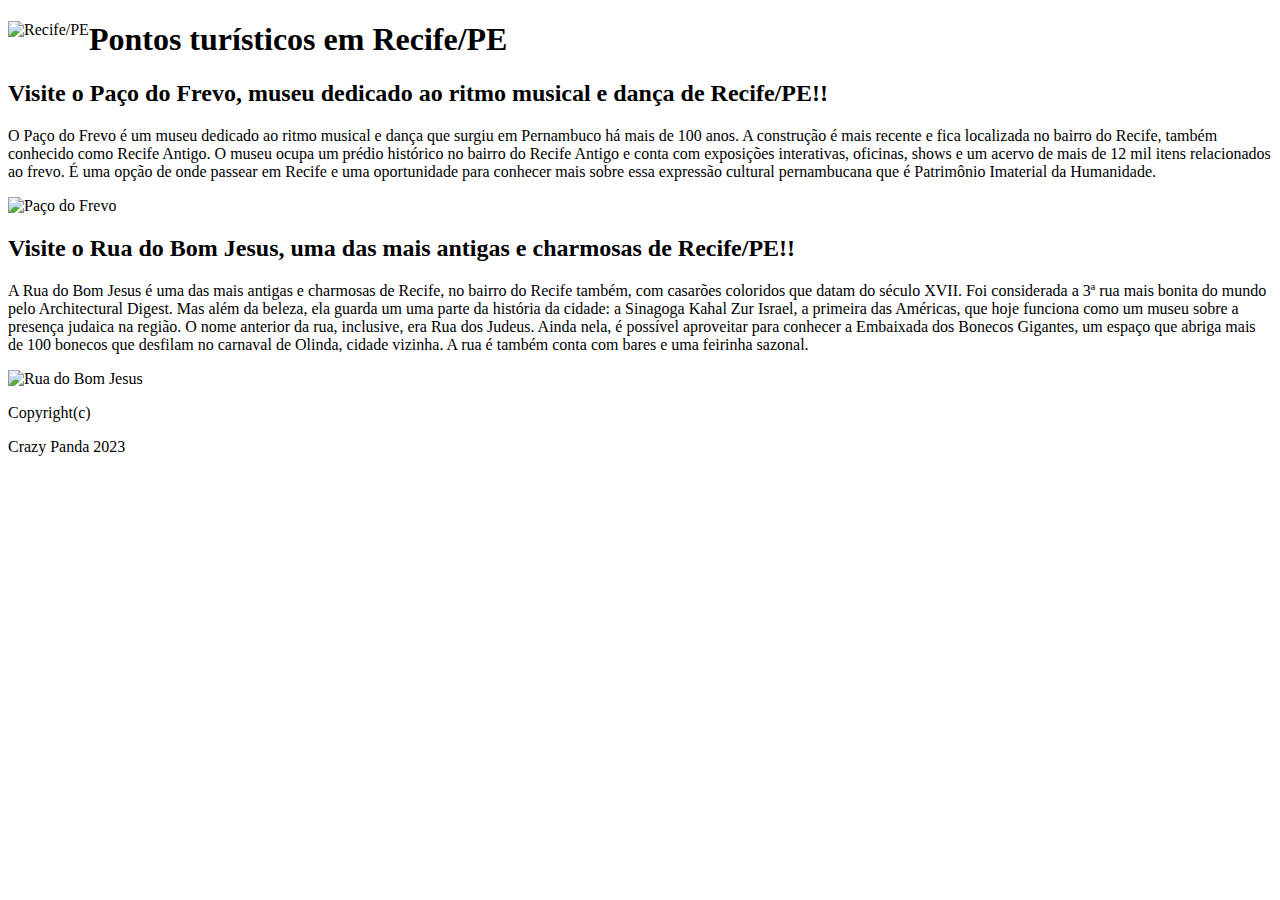
==== MarcoZero/pontos_turisticos.html @ 7aa28f44 "Adicionando exercicio Pontos turisticos Recife HTML/CSS" ====
<!DOCTYPE html>
<html lang="pt-br">
<head>
    <meta charset="UTF-8">
    <meta name="viewport" content="width=device-width, initial-scale=1.0">
    <title>Pontos turísticos - Recife/PE</title>
</head>
<body>
    <header>
        <div>
            <img src="https://visit.recife.br/wp-content/uploads/2017/10/o-que-fazer-marco-zero-destaque.jpg" alt="Recife/PE" height="50px" align="left">
            <h1>Pontos turísticos em Recife/PE</h1>
        </div>
    </header>

    <main>
        <span>
            <div>                
            <h2>Visite o Paço do Frevo, museu dedicado ao ritmo musical e dança de Recife/PE!!</h2>
            <p>O Paço do Frevo é um museu dedicado ao ritmo musical e dança 
                que surgiu em Pernambuco há mais de 100 anos. A construção é 
                mais recente e fica localizada no bairro do Recife, também 
                conhecido como Recife Antigo. O museu ocupa um prédio histórico 
                no bairro do Recife Antigo e conta com exposições interativas, 
                oficinas, shows e um acervo de mais de 12 mil itens relacionados 
                ao frevo. É uma opção de onde passear em Recife e uma oportunidade 
                para conhecer mais sobre essa expressão cultural pernambucana que 
                é Patrimônio Imaterial da Humanidade.</p>
                
                <img src="https://www.cnnbrasil.com.br/viagemegastronomia/wp-content/uploads/sites/5/2023/06/onde-passear-em-recife-paco-do-frevo.jpg?w=1024" alt="Paço do Frevo" height="150px">
            </div>
            <div>
                <h2>Visite o Rua do Bom Jesus, uma das mais antigas e charmosas de Recife/PE!!</h2>
            <p>A Rua do Bom Jesus é uma das mais antigas e charmosas de Recife, 
                no bairro do Recife também, com casarões coloridos que datam do 
                século XVII. Foi considerada a 3ª rua mais bonita do mundo pelo 
                Architectural Digest. Mas além da beleza, ela guarda um uma parte 
                da história da cidade: a Sinagoga Kahal Zur Israel, a primeira das 
                Américas, que hoje funciona como um museu sobre a presença judaica 
                na região. O nome anterior da rua, inclusive, era Rua dos Judeus. 
                Ainda nela, é possível aproveitar para conhecer a Embaixada dos 
                Bonecos Gigantes, um espaço que abriga mais de 100 bonecos que 
                desfilam no carnaval de Olinda, cidade vizinha. A rua é também 
                conta com bares e uma feirinha sazonal.</p>
                
                <img src="https://www.cnnbrasil.com.br/viagemegastronomia/wp-content/uploads/sites/5/2023/06/pontos-turisticos-do-recife-rua-do-bom-jesus.jpg?w=1024" alt="Rua do Bom Jesus" height="150px">
            </div>
        </span>

    </main>

    <footer>
        <p>Copyright(c)</p>
        <p>Crazy Panda 2023</p>
    </footer>
    
</body>
</html>
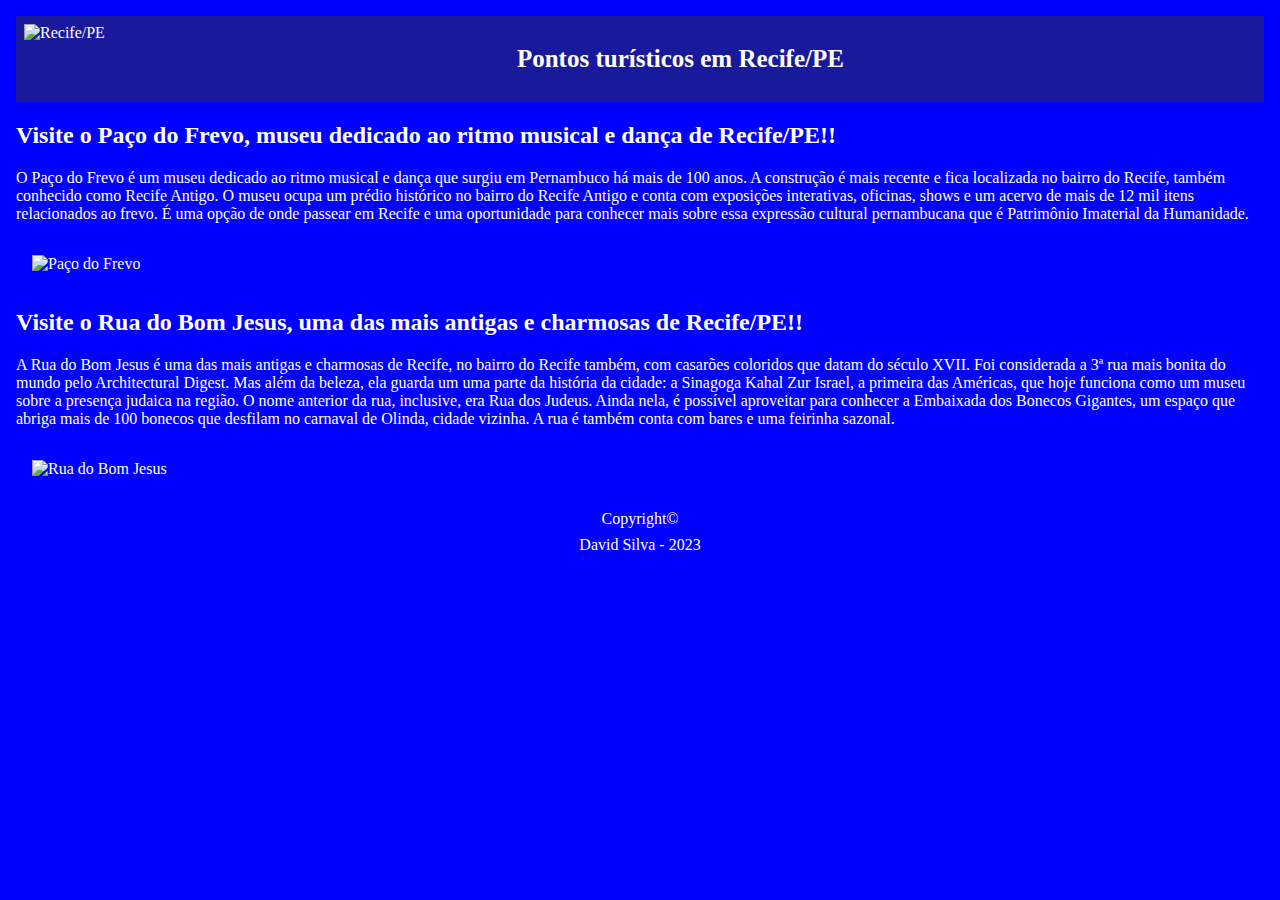
==== commit 46ad754a: "Adicionando CSS ao exercicio MarcoZero de Recife" ====
--- a/MarcoZero/pontos_turisticos.html
+++ b/MarcoZero/pontos_turisticos.html
@@ -3,12 +3,13 @@
 <head>
     <meta charset="UTF-8">
     <meta name="viewport" content="width=device-width, initial-scale=1.0">
+    <link rel="stylesheet" href="style.css">
     <title>Pontos turísticos - Recife/PE</title>
 </head>
 <body>
     <header>
         <div>
-            <img src="https://visit.recife.br/wp-content/uploads/2017/10/o-que-fazer-marco-zero-destaque.jpg" alt="Recife/PE" height="50px" align="left">
+            <img src="https://visit.recife.br/wp-content/uploads/2017/10/o-que-fazer-marco-zero-destaque.jpg" alt="Recife/PE">
             <h1>Pontos turísticos em Recife/PE</h1>
         </div>
     </header>
@@ -17,41 +18,24 @@
         <span>
             <div>                
             <h2>Visite o Paço do Frevo, museu dedicado ao ritmo musical e dança de Recife/PE!!</h2>
-            <p>O Paço do Frevo é um museu dedicado ao ritmo musical e dança 
-                que surgiu em Pernambuco há mais de 100 anos. A construção é 
-                mais recente e fica localizada no bairro do Recife, também 
-                conhecido como Recife Antigo. O museu ocupa um prédio histórico 
-                no bairro do Recife Antigo e conta com exposições interativas, 
-                oficinas, shows e um acervo de mais de 12 mil itens relacionados 
-                ao frevo. É uma opção de onde passear em Recife e uma oportunidade 
-                para conhecer mais sobre essa expressão cultural pernambucana que 
-                é Patrimônio Imaterial da Humanidade.</p>
-                
-                <img src="https://www.cnnbrasil.com.br/viagemegastronomia/wp-content/uploads/sites/5/2023/06/onde-passear-em-recife-paco-do-frevo.jpg?w=1024" alt="Paço do Frevo" height="150px">
+            <p>O Paço do Frevo é um museu dedicado ao ritmo musical e dança que surgiu em Pernambuco há mais de 100 anos. A construção é mais recente e fica localizada no bairro do Recife, também conhecido como Recife Antigo. O museu ocupa um prédio histórico no bairro do Recife Antigo e conta com exposições interativas, oficinas, shows e um acervo de mais de 12 mil itens relacionados ao frevo. É uma opção de onde passear em Recife e uma oportunidade para conhecer mais sobre essa expressão cultural pernambucana que é Patrimônio Imaterial da Humanidade.</p>
+
+            <img src="https://www.cnnbrasil.com.br/viagemegastronomia/wp-content/uploads/sites/5/2023/06/onde-passear-em-recife-paco-do-frevo.jpg?w=1024" alt="Paço do Frevo">
             </div>
+
             <div>
                 <h2>Visite o Rua do Bom Jesus, uma das mais antigas e charmosas de Recife/PE!!</h2>
-            <p>A Rua do Bom Jesus é uma das mais antigas e charmosas de Recife, 
-                no bairro do Recife também, com casarões coloridos que datam do 
-                século XVII. Foi considerada a 3ª rua mais bonita do mundo pelo 
-                Architectural Digest. Mas além da beleza, ela guarda um uma parte 
-                da história da cidade: a Sinagoga Kahal Zur Israel, a primeira das 
-                Américas, que hoje funciona como um museu sobre a presença judaica 
-                na região. O nome anterior da rua, inclusive, era Rua dos Judeus. 
-                Ainda nela, é possível aproveitar para conhecer a Embaixada dos 
-                Bonecos Gigantes, um espaço que abriga mais de 100 bonecos que 
-                desfilam no carnaval de Olinda, cidade vizinha. A rua é também 
-                conta com bares e uma feirinha sazonal.</p>
-                
-                <img src="https://www.cnnbrasil.com.br/viagemegastronomia/wp-content/uploads/sites/5/2023/06/pontos-turisticos-do-recife-rua-do-bom-jesus.jpg?w=1024" alt="Rua do Bom Jesus" height="150px">
+            <p>A Rua do Bom Jesus é uma das mais antigas e charmosas de Recife, no bairro do Recife também, com casarões coloridos que datam do século XVII. Foi considerada a 3ª rua mais bonita do mundo pelo Architectural Digest. Mas além da beleza, ela guarda um uma parte da história da cidade: a Sinagoga Kahal Zur Israel, a primeira das Américas, que hoje funciona como um museu sobre a presença judaica na região. O nome anterior da rua, inclusive, era Rua dos Judeus. Ainda nela, é possível aproveitar para conhecer a Embaixada dos Bonecos Gigantes, um espaço que abriga mais de 100 bonecos que desfilam no carnaval de Olinda, cidade vizinha. A rua é também conta com bares e uma feirinha sazonal.</p>
+
+            <img src="https://www.cnnbrasil.com.br/viagemegastronomia/wp-content/uploads/sites/5/2023/06/pontos-turisticos-do-recife-rua-do-bom-jesus.jpg?w=1024" alt="Rua do Bom Jesus">
             </div>
         </span>
 
     </main>
 
     <footer>
-        <p>Copyright(c)</p>
-        <p>Crazy Panda 2023</p>
+        <p>Copyright©</p>
+        <p>David Silva - 2023</p>
     </footer>
     
 </body>
--- a/MarcoZero/style.css
+++ b/MarcoZero/style.css
@@ -0,0 +1,64 @@
+body {
+    background-color: blue;
+    color: white;
+}
+
+header {
+    margin-top: 1rem;
+    margin-bottom: 1rem;
+    margin-left: 0.5rem;
+    margin-right: 0.5rem;
+
+    background-color: rgb(25, 25, 155);
+
+}
+
+header div {
+    display: flex;
+    align-items: center;
+    padding: 0.5rem;
+
+}
+
+header div img {
+    height: 70px;
+}
+
+header div h1 {
+    font-size: 25px;
+    margin: auto;
+
+    color: white
+
+}
+
+main {
+    
+    margin-top: 1rem;
+    margin-bottom: 1rem;
+    margin-left: 0.5rem;
+    margin-right: 0.5rem;
+
+
+}
+
+main img {
+    margin: 1rem;
+    height: 200px;
+}
+
+main div a {
+    text-decoration: none;
+    color: aquamarine;
+
+}
+
+footer {
+    text-align: center;
+}
+
+footer p {
+    margin: 0.5rem;
+}
+
+   